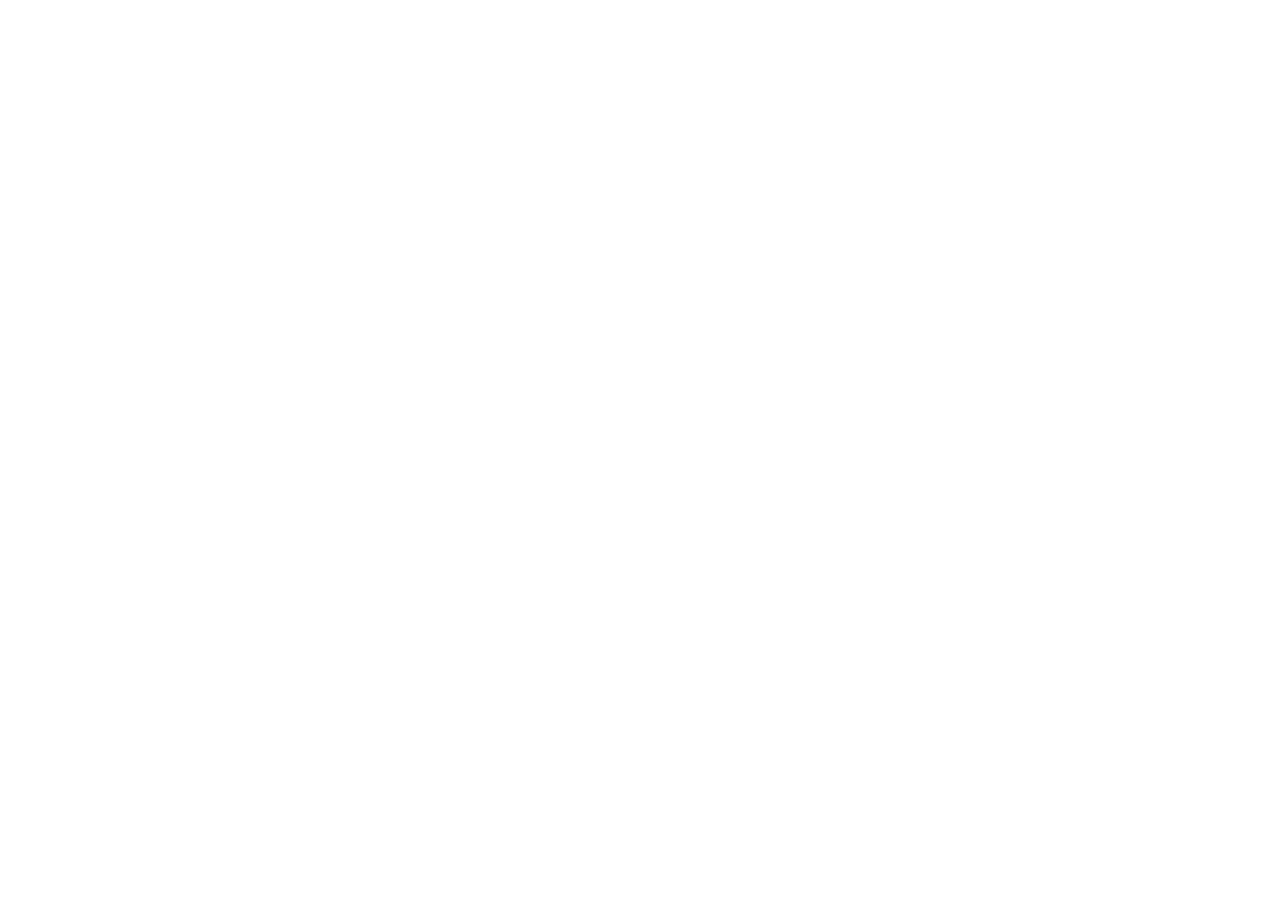
==== about.html @ eae433fe "about start" ====
<!DOCTYPE html>
<html lang="en">
<head>
    <meta charset="UTF-8">
    <meta http-equiv="X-UA-Compatible" content="IE=edge">
    <meta name="viewport" content="width=device-width, initial-scale=1.0">
    <title>About</title>
</head>
<body>
    
</body>
</html>
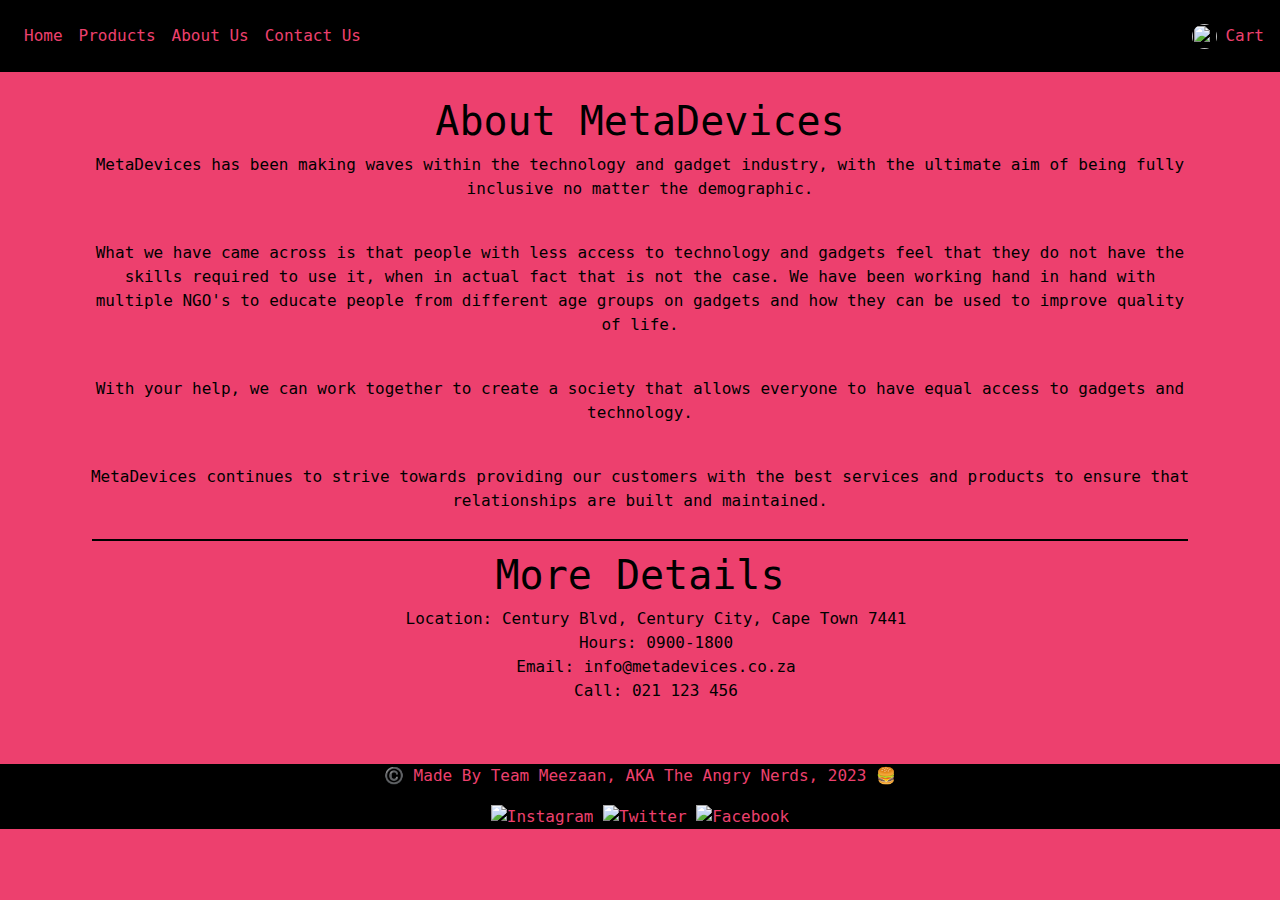
==== commit 65461c8e: "about complete" ====
--- a/about.html
+++ b/about.html
@@ -1,12 +1,99 @@
 <!DOCTYPE html>
 <html lang="en">
-<head>
-    <meta charset="UTF-8">
-    <meta http-equiv="X-UA-Compatible" content="IE=edge">
-    <meta name="viewport" content="width=device-width, initial-scale=1.0">
+  <head>
+    <meta charset="UTF-8" />
+    <meta http-equiv="X-UA-Compatible" content="IE=edge" />
+    <meta name="viewport" content="width=device-width, initial-scale=1.0" />
+    <link rel="stylesheet" href="./styling/about.css" />
+    <link
+      rel="stylesheet"
+      href="https://cdnjs.cloudflare.com/ajax/libs/animate.css/4.1.1/animate.min.css"
+    />
+    <link
+      href="https://cdn.jsdelivr.net/npm/bootstrap@5.3.0-alpha3/dist/css/bootstrap.min.css"
+      rel="stylesheet"
+    />
+    <link
+      href="https://getbootstrap.com/docs/5.3/assets/css/docs.css"
+      rel="stylesheet"
+    />
     <title>About</title>
-</head>
-<body>
-    
-</body>
-</html>+  </head>
+  <body>
+    <header>
+        <nav class="navbar navbar-expand-lg bg-black p-3">
+            <div class="logo"></div>
+            <button class="navbar-toggler" type="button" data-bs-toggle="collapse" data-bs-target="#navbarNav" aria-controls="navbarNav" aria-expanded="false" aria-label="Toggle navigation">
+                <span class="navbar-toggler-icon"></span>
+              </button>
+            <div class="collapse navbar-collapse" id="navbarNav">
+                <ul class="navbar-nav">
+                    <li class="nav-item">
+                        <a class="nav-link" href="#">Home</a>
+                    </li>
+                    <li class="nav-item">
+                        <a class="nav-link active" aria-current="page" href="#">Products</a>
+                    </li>
+                    <li class="nav-item">
+                        <a class="nav-link" href="#">About Us</a>
+                    </li>
+                    <li class="nav-item">
+                        <a class="nav-link" href="#">Contact Us</a>
+                    </li>
+                </ul>
+                <div class="ms-auto">
+                    <a class="nav-link" href="#"><img src="https://i.postimg.cc/xC5sY8MM/shopping-cart-xxl.png" width="25" height="25" class="d-inline-block rounded-circle me-2">Cart</a>
+                </div>
+            </div>
+        </nav>
+    </header>
+
+    <div class="container">
+      <h1>About MetaDevices</h1>
+      <div class="about-text">
+        <p>
+          MetaDevices has been making waves within the technology and gadget
+          industry, with the ultimate aim of being fully inclusive no matter the
+          demographic.
+        </p>
+        <br />
+        <p>
+          What we have came across is that people with less access to technology
+          and gadgets feel that they do not have the skills required to use it,
+          when in actual fact that is not the case. We have been working hand in
+          hand with multiple NGO's to educate people from different age groups
+          on gadgets and how they can be used to improve quality of life.
+        </p>
+        <br />
+        <p>
+          With your help, we can work together to create a society that allows
+          everyone to have equal access to gadgets and technology.
+        </p>
+        <br />
+        <p>
+          MetaDevices continues to strive towards providing our customers with
+          the best services and products to ensure that relationships are built
+          and maintained.
+        </p>
+      </div>
+      <div class="contact-list">
+        <h1>More Details</h1>
+        <ul>
+            <li>Location: Century Blvd, Century City, Cape Town 7441</li>
+            <li>Hours: 0900-1800</li>
+            <li>Email: info@metadevices.co.za</li>
+            <li>Call: 021 123 456</li>
+        </ul>
+      </div>
+    </div>
+    <footer>
+        <p>©️ Made By Team Meezaan, AKA The Angry Nerds, 2023 🍔</p>
+        <div class="socials">
+            <img src="https://i.postimg.cc/LXPqcmGH/icons8-instagram-150-3.png" alt="Instagram" class="social-imgs">
+            <img src="https://i.postimg.cc/43BwYQ3K/icons8-twitter-150-2.png" alt="Twitter" class="social-imgs">
+            <img src="https://i.postimg.cc/8Pf6WBZF/icons8-facebook-150-1.png" alt="Facebook" class="social-imgs">
+        </div>
+    </footer>
+    <script src="https://cdn.jsdelivr.net/npm/bootstrap@5.3.0-alpha3/dist/js/bootstrap.bundle.min.js"></script>
+  </body>
+</html>
--- a/styling/about.css
+++ b/styling/about.css
@@ -0,0 +1,46 @@
+* {
+    box-sizing: border-box;
+    margin: 0;
+    padding: 0;
+    overflow-x: hidden;
+    font-family: 'Roboto Mono', monospace;
+}
+/* font link */
+
+@import url('https://fonts.googleapis.com/css2?family=Roboto+Mono&display=swap');
+
+body {
+    background: #ED406E !important;
+    color: black !important;
+}
+.nav-link {
+    color: #ED406E !important;
+}
+.navbar-toggler {
+    background-color: #ED406E!important;
+}
+.cart {
+    color: #ED406E;
+}
+
+footer {
+    background-color: black;
+    text-align: center;
+    color: #ED406E !important;
+}
+
+.social-imgs {
+    height: 70px;
+}
+
+.container {
+    text-align: center;
+    margin-top: 25px;
+    margin-bottom: 25px;
+   
+}
+.contact-list {
+    border-top: 2px solid black;
+    margin: 10px;
+    padding: 10px;
+}